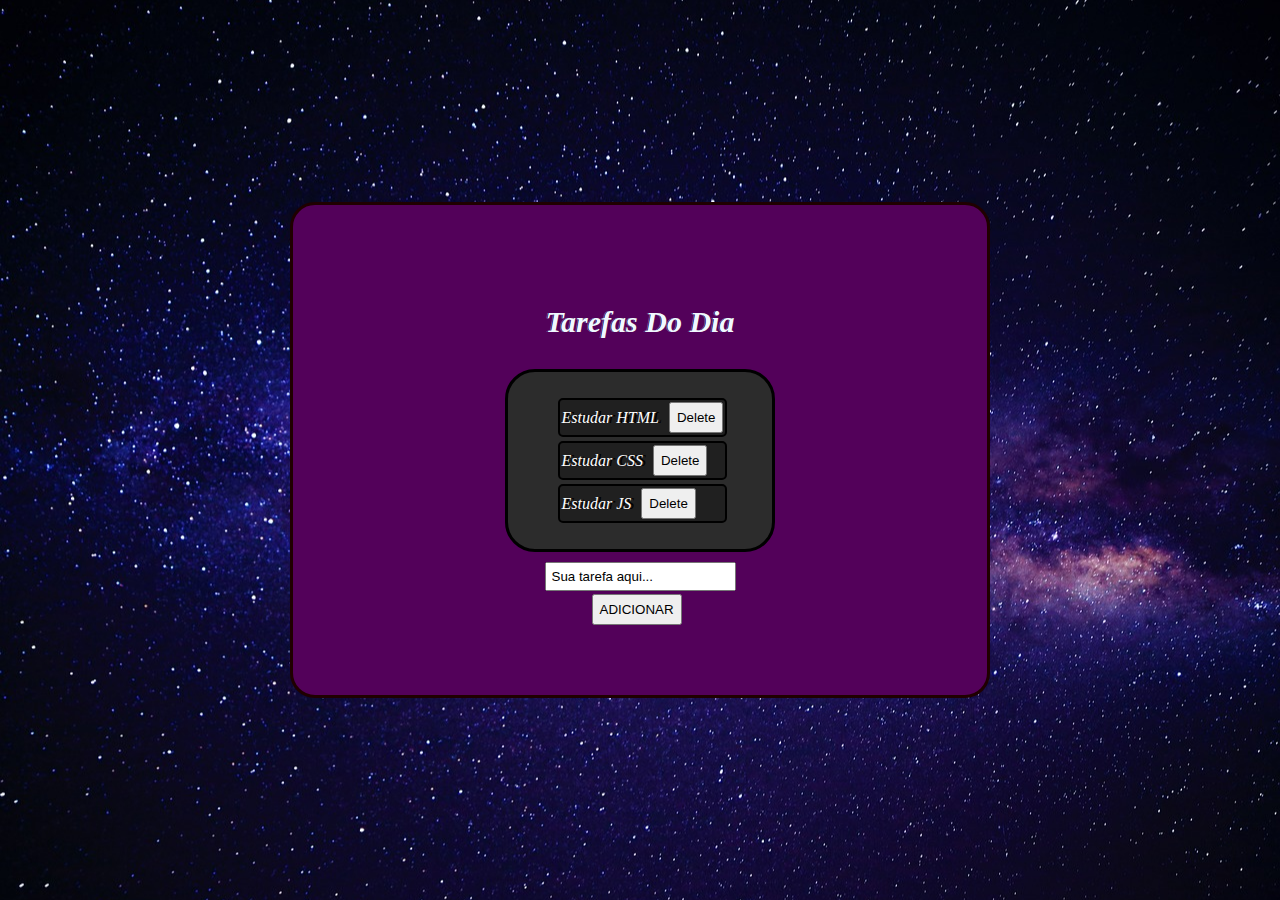
==== index.html @ a28b0c0c "first commit" ====
<!DOCTYPE html>
<html>
<head>
  <title>Tarefas Do Dia</title>
  <link rel="stylesheet" href="style.css">
</head>
<body>
  <section>
    <header>
      <h1>Tarefas Do Dia</h1>
    </header>
    <main>
      <ul></ul>
    </main>
    <footer>
      <input type="text" id="inputField" value="Sua tarefa aqui..." />
      <button id="meuBotao" onclick="addtarefa()">ADICIONAR</button>
    </footer>
  </section>

  <script>
    document.addEventListener('DOMContentLoaded', () => {
      const inputField = document.getElementById('inputField');

      inputField.addEventListener('focus', function() {
        if (this.value === 'Sua tarefa aqui...') {
          this.value = '';
          this.classList.add('active');
        }
      });

      inputField.addEventListener('blur', function() {
        if (this.value === '') {
          this.value = 'Sua tarefa aqui...';
          this.classList.remove('active');
        }
      });

      // Estado da minha aplicação
      const tarefas = ['Estudar HTML', 'Estudar CSS', 'Estudar JS'];

      function addtarefa() {
        const input = document.getElementById('inputField');
        const tarefa = input.value.trim(); // Remove espaços em branco extras

        if (input.value === '' || input.value === 'Sua tarefa aqui...') {
          return; // Se o input estiver vazio ou com o texto padrão, não faz nada
        }

        tarefas.push(tarefa);
        render();
        input.value = '';
      }

      function render() {
        const ul = document.querySelector('ul');
        ul.innerHTML = '';

        tarefas.forEach((tarefa, index) => {
          const li = document.createElement('li');
          
          // Cria o texto da tarefa
          const taskText = document.createElement('span');
          taskText.innerText = tarefa;

          // Cria o botão de delete
          const deleteButton = document.createElement('button');
          deleteButton.innerText = 'Delete';
          deleteButton.id = 'deletebtn'
          deleteButton.onclick = () => {
            deleteTask(index);
          };

          // Adiciona o texto e o botão ao item da lista
          li.appendChild(taskText);
          li.appendChild(deleteButton);
          ul.appendChild(li);
        });
      }

      function deleteTask(index) {
        tarefas.splice(index, 1); // Remove a tarefa do array
        render(); // Atualiza a lista de tarefas
      }

      function deletetarefa() {
        // Remove todas as tarefas
        tarefas.length = 0;
        render();
      }

      document.getElementById('meuBotao').addEventListener('click', addtarefa);

      document.addEventListener('keydown', function(event) {
        if (event.key === 'Enter') {
          document.getElementById('meuBotao').click();
        }
      });

      // Iniciar
      render();
    });
  </script>
</body>
</html>
---- style.css ----
* section {
  width: 700px;
  border: 3px solid rgb(31, 0, 0);
  box-sizing: border-box;
  border-radius: 25px;
  display: grid;
  place-items: center;
  padding: 70px;
  background: rgb(83, 1, 90);
}

body {
  min-height: 100vh;
  margin: 0;
  box-sizing: border-box;
  display: flex;
  justify-content: center;
  align-items: center;
  background-image: url(./stars-1837306_1280.jpg); /* Caminho para a imagem de fundo */
  background-size: cover; /* Ajusta o tamanho da imagem para cobrir o elemento */
  background-position: center; /* Centraliza a imagem */
  background-repeat: no-repeat; /* Evita a repetição da imagem */
  
}

main {
  flex: auto;
  padding: 10px;
  background: rgb(44, 44, 44);
  border: 3px solid rgb(0, 0, 0);
  border-radius: 30px;
  max-height: 200px;
  max-width: 400px;
  overflow: auto;
}

main li {
  padding: 2px;
  color: rgb(255, 255, 255);
  text-shadow: 3px 0 #000000;
  border: 2px solid black;
  background-color: rgba(20, 20, 20, 0.5);
  border-radius: 5px;
  font-style: italic;
  margin-right: 35px;
}

footer {
  flex: auto;
}

footer input {
  flex: auto;
  padding: 5px;
}

h1 {
  font-style: italic;
  font-size: 30px;
  padding: 10px;
  text-shadow: -1px 0 #280049, -1px 0 #ffffff;
  color: aliceblue;
  animation: rgbglow 1.0s infinite;
}

input {
  padding: 3px;
  margin-top: 10px;
  margin-bottom: 3px;
}

li {
  font-style: rgb(0, 132, 255);
  display: flex;
  align-items: center;
  margin: 4px 0;
  padding: 5px 10px;
  border: 1px solid #ccc;
  border-radius: 5px;
  list-style: circle;
}

button {
  padding: 6px;
  display: flex;
  place-items: center;
  margin-left: 47px;
}

button:hover {
  animation: aumentador 0.5s forwards;
}

button:not(:hover) {
  animation: diminuidor 0.5s forwards;
}

#deletebtn {
  margin-left: 10px;
}

@keyframes aumentador {
  0% {
    transform: scale(1.0);
  }
  25% {
    transform: scale(1.05)
  }
  50% {
    transform: scale(1.07);
  }
  100% {
    transform: scale(1.11);
  }
}

@keyframes diminuidor {
  0% {
    transform: scale(1.11);
  }
  25% {
    transform: scale(1.07);
  }
  50% {
    transform: scale(1.05);
  }
  100% {
    transform: scale(1.0);
  }
}

@keyframes rgbglow {
  0% {
    color: rgb(0, 247, 255);
  }
  25% {
    color: rgb(0, 89, 255);
  }
  50% {
    color: rgb(204, 0, 255);
  }
  75% {
    color: rgb(255, 0, 149);
  }
  100% {
    color: rgb(0, 247, 255)
  }
}
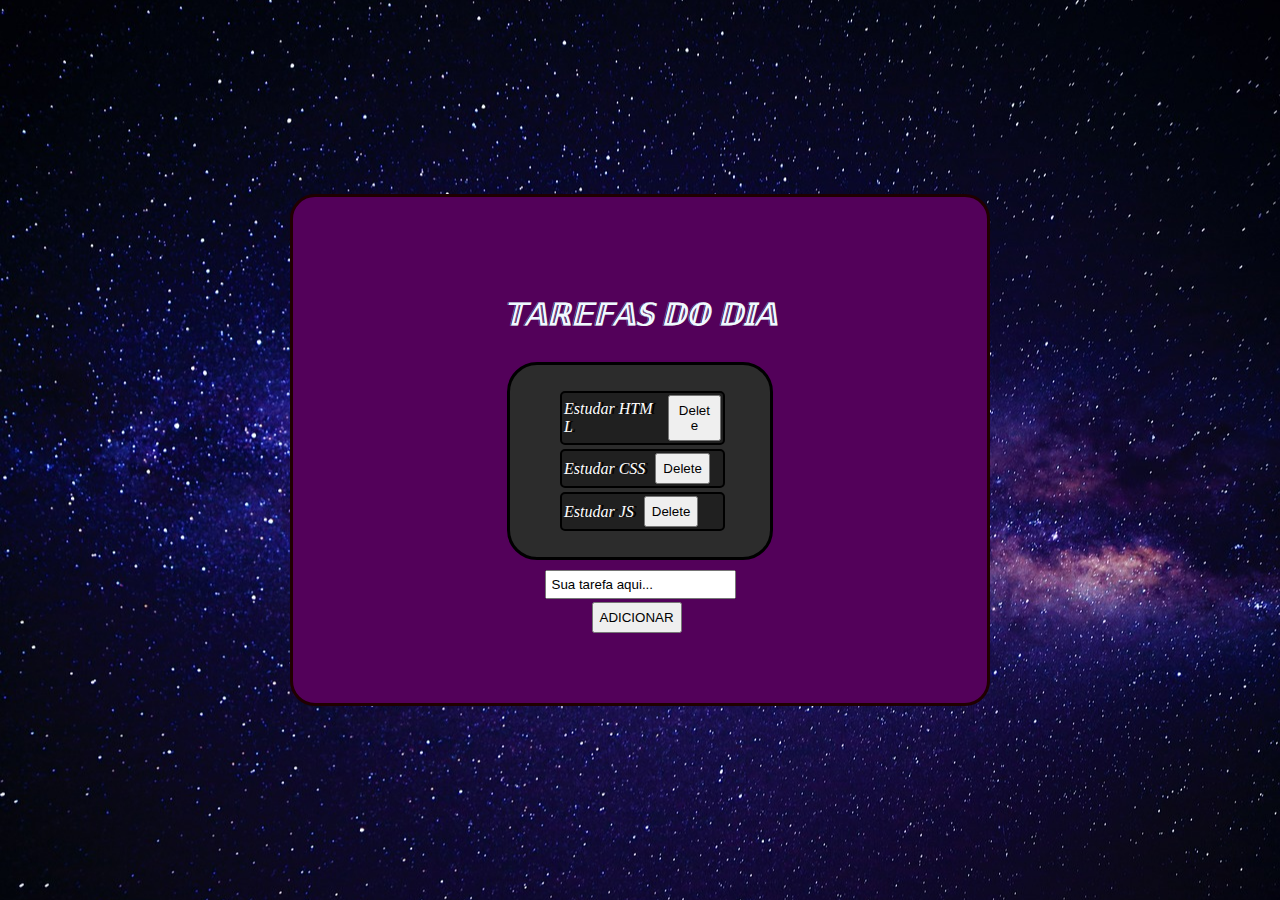
==== commit d3ae5eba: "lista" ====
--- a/index.html
+++ b/index.html
@@ -7,7 +7,7 @@
 <body>
   <section>
     <header>
-      <h1>Tarefas Do Dia</h1>
+      <h1>𝕋𝔸ℝ𝔼𝔽𝔸𝕊 𝔻𝕆 𝔻𝕀𝔸</h1>
     </header>
     <main>
       <ul></ul>
--- a/style.css
+++ b/style.css
@@ -3,8 +3,10 @@
   border: 3px solid rgb(31, 0, 0);
   box-sizing: border-box;
   border-radius: 25px;
-  display: grid;
-  place-items: center;
+  display: flex;
+  justify-content: center;
+  align-items: center;
+  flex-direction: column;
   padding: 70px;
   background: rgb(83, 1, 90);
 }
@@ -43,6 +45,15 @@
   border-radius: 5px;
   font-style: italic;
   margin-right: 35px;
+  list-style: circle;
+  max-width: 100%;
+  white-space: normal;
+  word-wrap: break-word;
+  word-break: break-all;
+}
+
+ul {
+  max-width: 200px; /* Define uma largura máxima para a lista, ajustável */
 }
 
 footer {
@@ -70,14 +81,13 @@
 }
 
 li {
-  font-style: rgb(0, 132, 255);
+  font-style: rgb(0, 0, 0);
   display: flex;
   align-items: center;
   margin: 4px 0;
   padding: 5px 10px;
   border: 1px solid #ccc;
   border-radius: 5px;
-  list-style: circle;
 }
 
 button {
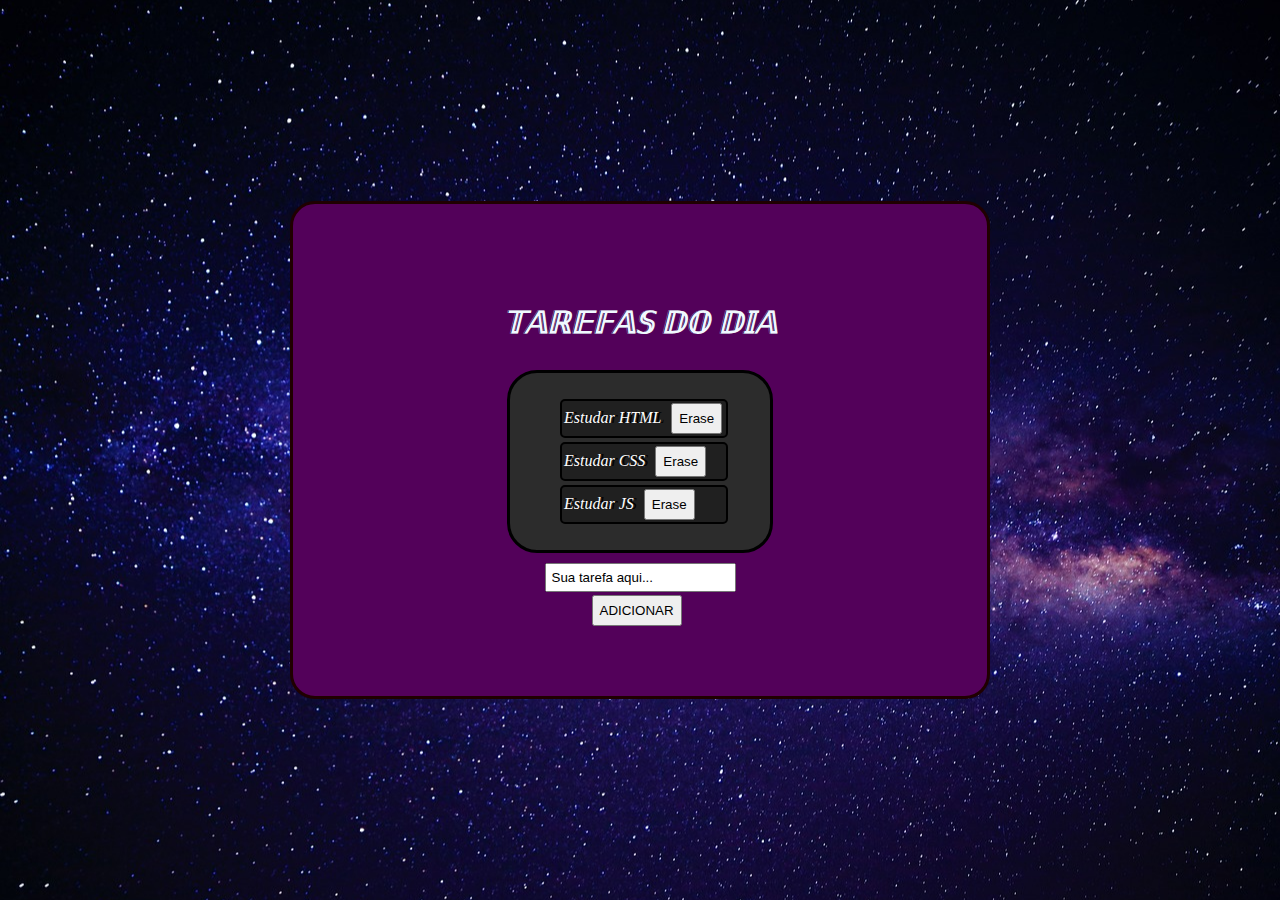
==== commit 5765b4f0: "LISTA" ====
--- a/index.html
+++ b/index.html
@@ -65,7 +65,7 @@
 
           // Cria o botão de delete
           const deleteButton = document.createElement('button');
-          deleteButton.innerText = 'Delete';
+          deleteButton.innerText = 'Erase';
           deleteButton.id = 'deletebtn'
           deleteButton.onclick = () => {
             deleteTask(index);
--- a/style.css
+++ b/style.css
@@ -46,10 +46,11 @@
   font-style: italic;
   margin-right: 35px;
   list-style: circle;
-  max-width: 100%;
-  white-space: normal;
-  word-wrap: break-word;
-  word-break: break-all;
+  width: 80%;
+  word-break: break-word; /* Permite a quebra de palavras longas */
+  overflow-wrap: break-word; /* Quebra palavras longas para caber na linha */
+  white-space: normal; /* Permite quebras de linha dentro do contêiner */
+  overflow: hidden; /* Esconde o conteúdo que ultrapassa o contêiner */
 }
 
 ul {
@@ -107,6 +108,8 @@
 
 #deletebtn {
   margin-left: 10px;
+  min-width: 50px;
+  min-height: 30px;
 }
 
 @keyframes aumentador {
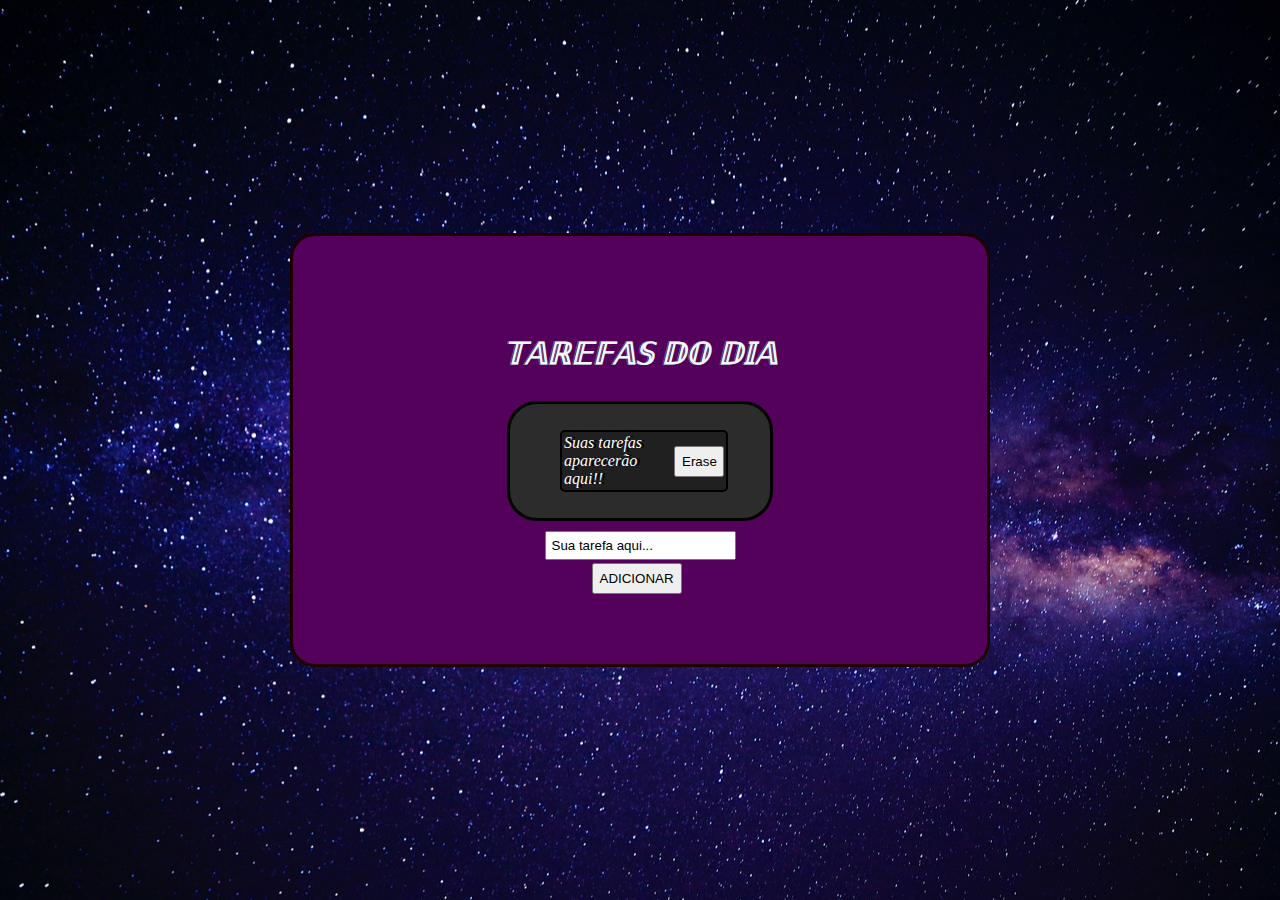
==== commit e171c6dc: "aa" ====
--- a/index.html
+++ b/index.html
@@ -3,6 +3,7 @@
 <head>
   <title>Tarefas Do Dia</title>
   <link rel="stylesheet" href="style.css">
+  <link rel="stylesheet" href="script.js">
 </head>
 <body>
   <section>
@@ -37,7 +38,7 @@
       });
 
       // Estado da minha aplicação
-      const tarefas = ['Estudar HTML', 'Estudar CSS', 'Estudar JS'];
+      const tarefas = ['Suas tarefas aparecerão aqui!!'];
 
       function addtarefa() {
         const input = document.getElementById('inputField');
@@ -100,6 +101,12 @@
       // Iniciar
       render();
     });
+
+    // Salvando dados
+localStorage.setItem("username");
+
+// Lendo dados
+let username = localStorage.getItem("username");
   </script>
 </body>
 </html>
--- a/style.css
+++ b/style.css
@@ -110,6 +110,9 @@
   margin-left: 10px;
   min-width: 50px;
   min-height: 30px;
+  max-width: 51px;
+  max-height: 34px;
+  word-break: keep-all;
 }
 
 @keyframes aumentador {
